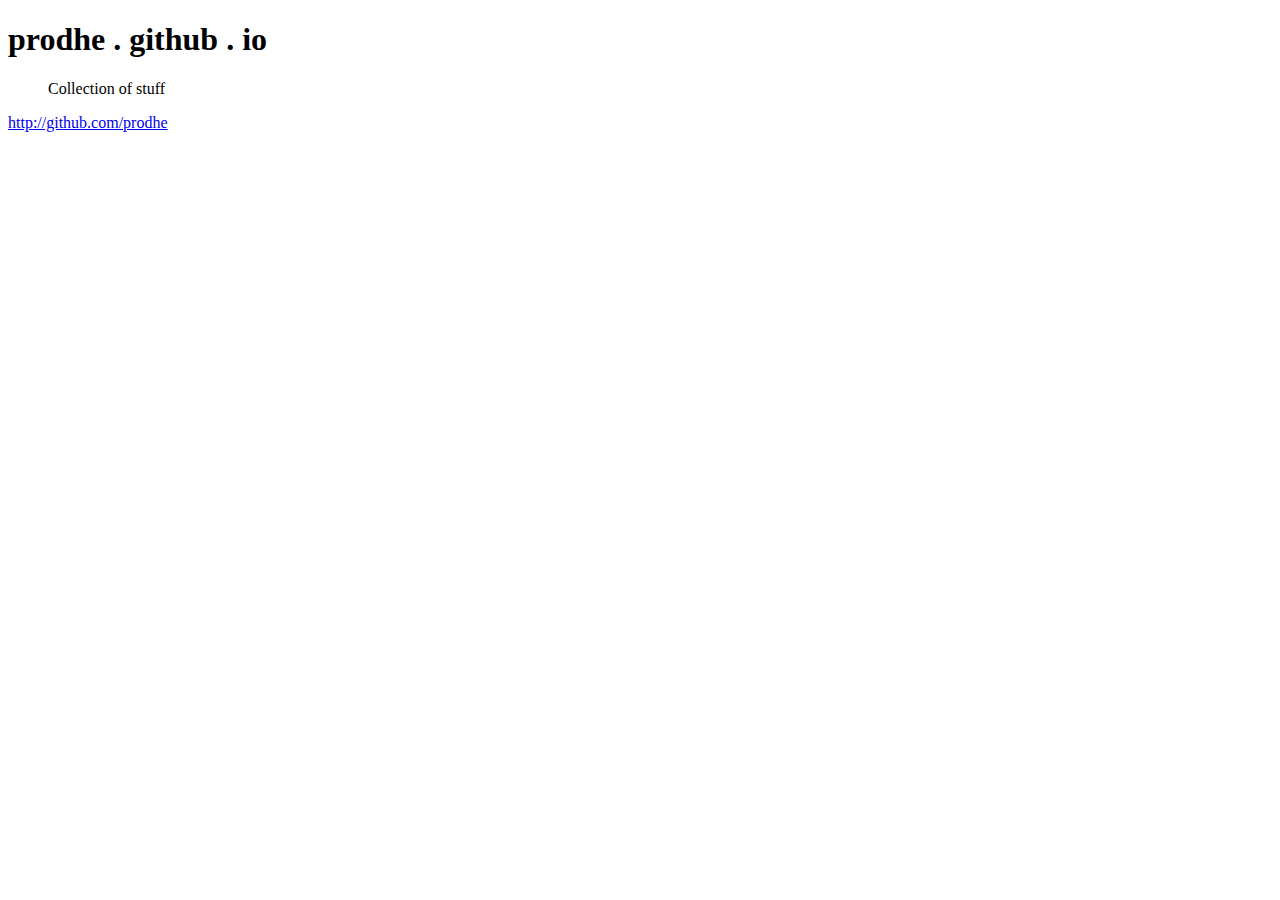
==== index.html @ bbc9647e "layout from my basic markdown engine" ====
<!DOCTYPE html>
<html>
<head>
  <meta charset="utf-8">
  <meta name="generator" content="pandoc">
  <meta name="viewport" content="width=device-width, initial-scale=1.0, user-scalable=yes">
  <title>prodhe . github . io</title>
  <style type="text/css">code{white-space: pre;}</style>
  <!--[if lt IE 9]>
    <script src="http://html5shim.googlecode.com/svn/trunk/html5.js"></script>
  <![endif]-->
  <link rel="stylesheet" href="../markdown.css">
</head>
<body>
<header>
<h1 class="title">prodhe . github . io</h1>
<blockquote>
<p>Collection of stuff</p>
</blockquote>
</header>
<main>
<p><a href="http://github.com/prodhe" class="uri">http://github.com/prodhe</a></p>
</main>
</body>
</html>
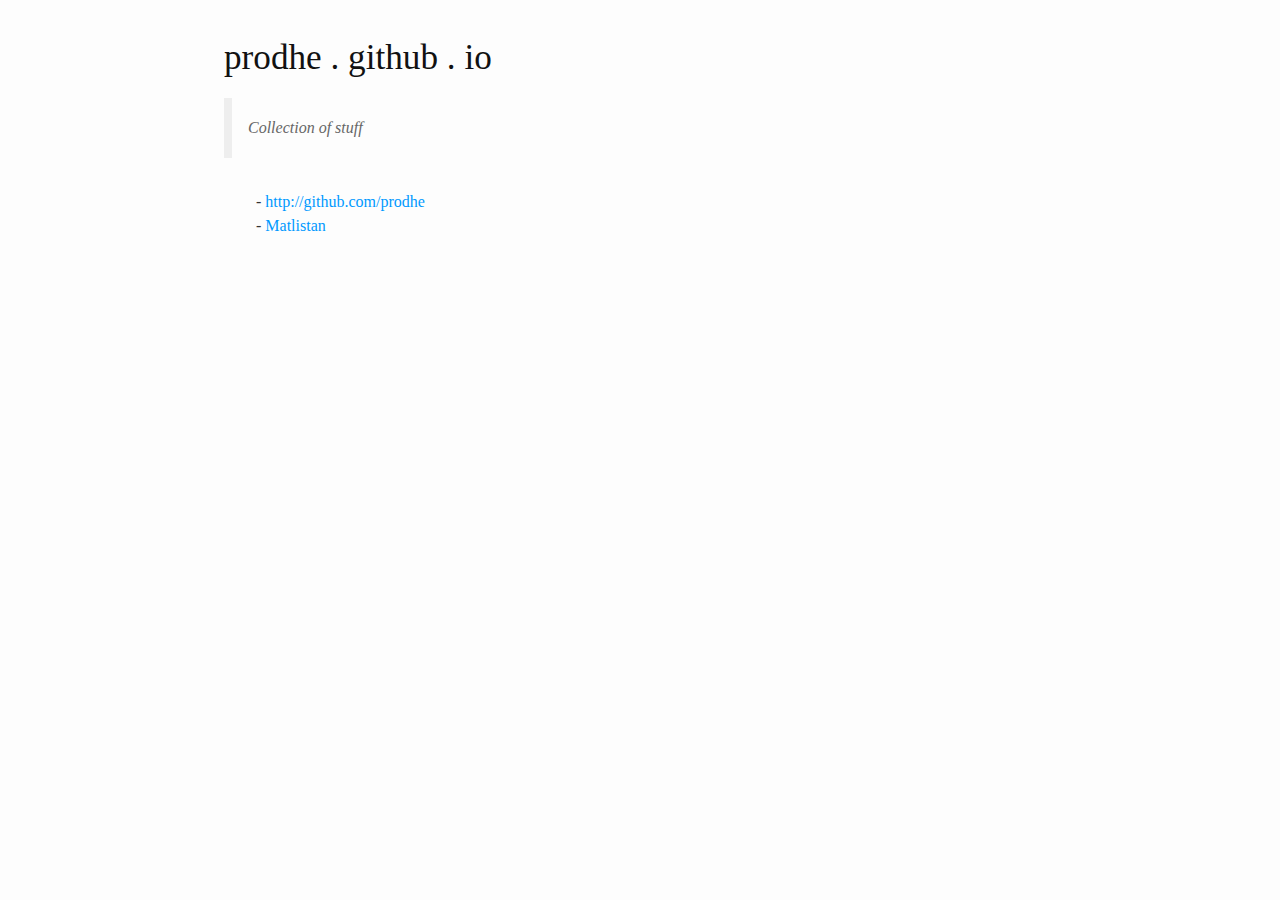
==== commit f6fa77ee: "link added" ====
--- a/index.html
+++ b/index.html
@@ -19,7 +19,10 @@
 </blockquote>
 </header>
 <main>
-<p><a href="http://github.com/prodhe" class="uri">http://github.com/prodhe</a></p>
+<ul>
+<li><a href="http://github.com/prodhe" class="uri">http://github.com/prodhe</a></li>
+<li><a href="http://prodhe.github.io/matlistan/">Matlistan</a></li>
+</ul>
 </main>
 </body>
 </html>
--- a/markdown.css
+++ b/markdown.css
@@ -0,0 +1,278 @@
+html {
+    padding: 0;
+    margin: 0;
+    border: 0;
+    font-size: 12pt;
+}
+
+body {
+    background-color: #fdfdfd;
+    color: #333;
+    font-family: Georgia, Palatino, serif;
+    line-height: 1;
+    margin: 0 auto;
+    max-width: 52em;
+    padding: 1em;
+}
+
+header {
+    /* border-bottom: 1px dashed #cbcbcb; */
+    margin-bottom: 2em;
+}
+
+header div.authors {
+    display: block;
+    float: right;
+    margin-top: 0;
+    margin-bottom: 0;
+}
+
+header blockquote {
+    clear: both;
+    font-style: italic;
+}
+
+nav#TOC {
+    /* clear: both; */
+    float: right;
+    display: block;
+    /* margin-left: 36em; */
+    margin-right: -5em;
+    max-width: 17em;
+    padding: 1em;
+    position: relative;
+    /* border-left: 1px solid #000; */
+}
+
+nav#TOC a {
+    color: #666;
+    text-decoration: none;
+}
+
+nav#TOC a:hover {
+    color: #333;
+}
+
+nav#TOC ul {
+    list-style-type: none;
+    margin-left: 1em;
+}
+
+nav#TOC ul li:before {
+    /* content: ""; */
+    content: "\00BB \0020";
+}
+
+main {
+    max-width: 35em;
+}
+
+h1, h2, h3, h4 {
+    color: #111111;
+    font-weight: 400;
+}
+
+h1, h2, h3, h4, h5, p {
+    padding: 0;
+}
+
+h1 {
+    font-size: 2.2em;
+}
+
+h2 {
+    border-bottom: 1px dotted #bbb;
+    font-size: 1.7em;
+    margin-top: 0.7em;
+    padding-top: 1em;
+}
+
+h2.author {
+    font-size: 1.2em;
+    border: 0;
+    margin-top: 0;
+    margin-bottom: 0.2em;
+    padding-top: 0;
+}
+
+h3 {
+    font-size: 1.4em;
+}
+
+h3.date {
+    float: left;
+    font-size: 1.4em;
+    margin-top: 0;
+}
+
+h4 {
+    font-size: 1.1em;
+}
+
+h5 {
+    font-size: 1.1em;
+}
+
+a {
+    color: #0099ff;
+    margin: 0;
+    padding: 0;
+    vertical-align: baseline;
+    text-decoration: none;
+}
+
+a:hover {
+    text-decoration: none;
+    color: #ff6600;
+}
+
+/* a:visited { */
+/*     color: purple; */
+/* } */
+
+ul, ol {
+    padding: 0;
+    margin: 0;
+    margin-left: 2em;
+    list-style: none;
+}
+
+li {
+    line-height: 1.5;
+}
+
+li:before {
+    /* content: "\2023 \0020"; */
+    /* content: "\00B7 \0020"; */
+    content: "- \0020";
+}
+
+li ul {
+    margin-left: 1.5em;
+}
+
+p, ul, ol {
+    font-size: 1em;
+    line-height: 1.5;
+}
+
+pre {
+    background-color: #efefef;
+    border-left: 0.5em solid #ccc;
+    margin-left: 0;
+    overflow-x: auto;
+    overflow-y: hidden;
+    padding: 0.2em 1em;
+    white-space: pre-wrap;
+}
+
+pre code {
+    padding: 0;
+    border: 0;
+}
+
+code {
+    background-color: #efefef;
+    border: 1px solid #ccc;
+    font-family: Consolas, Monaco, Andale Mono, monospace;
+    font-size: 0.9em;
+    line-height: 1.5;
+    padding: 0.1em;
+}
+
+aside {
+    display: block;
+    float: right;
+}
+
+figure {
+    display: block;
+    margin: 0 auto;
+    padding: 0.5em;
+    width: 18em;
+}
+
+figure figcaption {
+    font-style: italic;
+    font-size: 0.9em;
+    line-height: 1.3;
+}
+
+figure img {
+    border: 1px solid #333;
+}
+
+blockquote {
+    border-left: 0.5em solid #eee;
+    margin-left: 0;
+    padding: 0.1em 1em;
+}
+
+blockquote cite {
+    color: #bfbfbf;
+    font-size: 0.9em;
+    line-height: 1.25em;
+}
+
+blockquote cite:before {
+    content: '\2014 \00A0';
+}
+
+
+blockquote p {
+    color: #666;
+}
+
+hr {
+    color: #999;
+    margin: 1.5em auto;
+    width: 100%;
+}
+
+/*
+ * Floating classes
+ */
+
+.right {
+    float: right;
+}
+
+
+/*
+ * Responsive media queries
+ */
+
+@media screen and (max-width: 52em) {
+    nav#TOC {
+        margin: 0;
+        padding: 0;
+        position: relative;
+    }
+    
+    nav#TOC ul {
+        margin-left: 0;
+    }
+}
+
+@media screen and (max-width: 480px) {
+
+    header div.authors {
+        float: none;
+    }
+    
+    h3.date {
+        float: none;
+    }
+
+    figure {
+        width: 100%;
+        height: auto;
+        padding: 0.5em 0;
+    }
+
+    figure img {
+        width: 100%;
+        height: auto;
+    }
+
+}
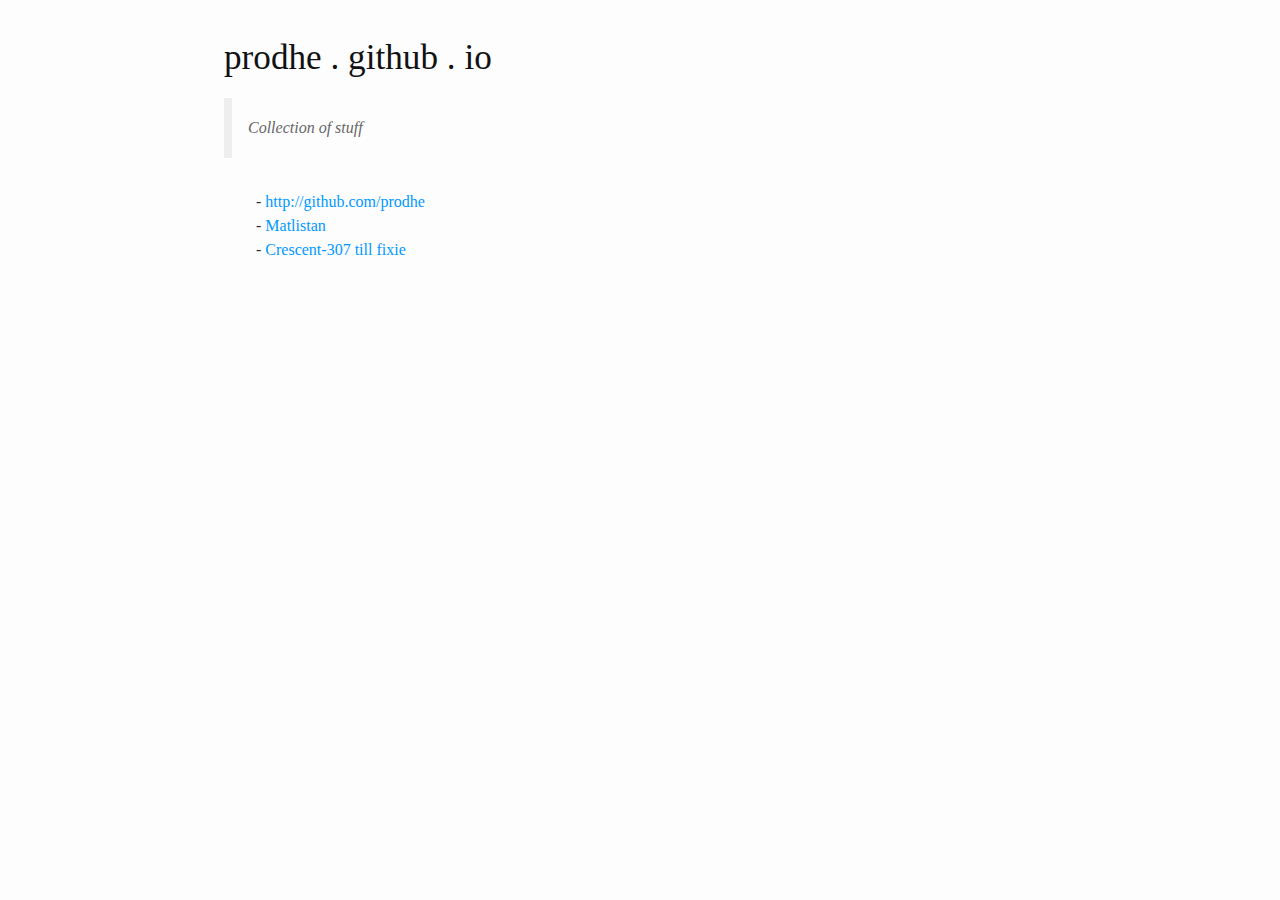
==== commit 0917a255: "added link to crescent-307 subsite and fixed style ref" ====
--- a/index.html
+++ b/index.html
@@ -9,7 +9,7 @@
   <!--[if lt IE 9]>
     <script src="http://html5shim.googlecode.com/svn/trunk/html5.js"></script>
   <![endif]-->
-  <link rel="stylesheet" href="../markdown.css">
+  <link rel="stylesheet" href="./markdown.css">
 </head>
 <body>
 <header>
@@ -22,6 +22,7 @@
 <ul>
 <li><a href="http://github.com/prodhe" class="uri">http://github.com/prodhe</a></li>
 <li><a href="http://prodhe.github.io/matlistan/">Matlistan</a></li>
+<li><a href="http://prodhe.github.io/crescent-307/">Crescent-307 till fixie</a></li>
 </ul>
 </main>
 </body>
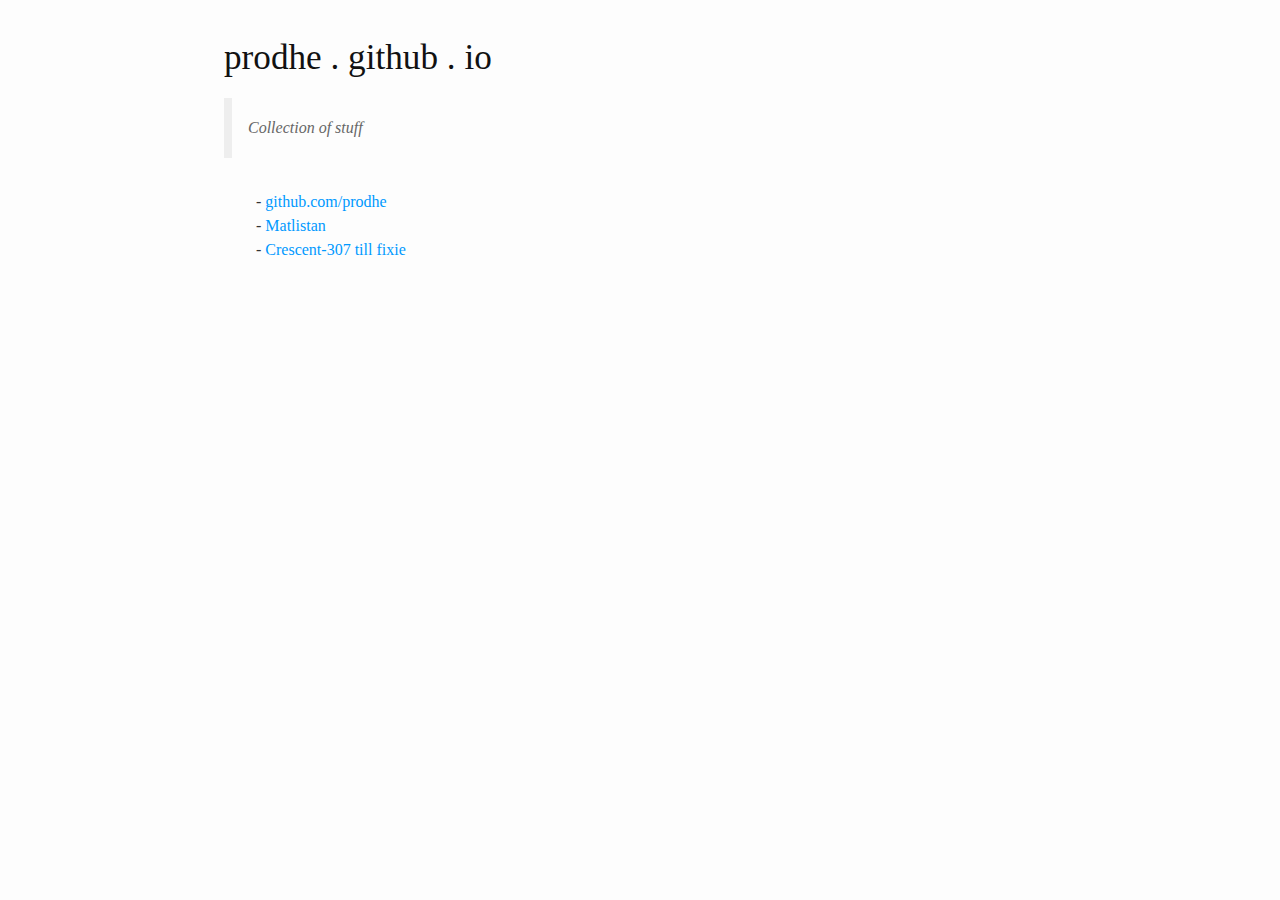
==== commit 3be3f3e7: "switching to https" ====
--- a/index.html
+++ b/index.html
@@ -20,9 +20,9 @@
 </header>
 <main>
 <ul>
-<li><a href="http://github.com/prodhe" class="uri">http://github.com/prodhe</a></li>
-<li><a href="http://prodhe.github.io/matlistan/">Matlistan</a></li>
-<li><a href="http://prodhe.github.io/crescent-307/">Crescent-307 till fixie</a></li>
+<li><a href="https://github.com/prodhe" class="uri">github.com/prodhe</a></li>
+<li><a href="https://prodhe.github.io/foodlist/">Matlistan</a></li>
+<li><a href="https://prodhe.github.io/crescent-307/">Crescent-307 till fixie</a></li>
 </ul>
 </main>
 </body>
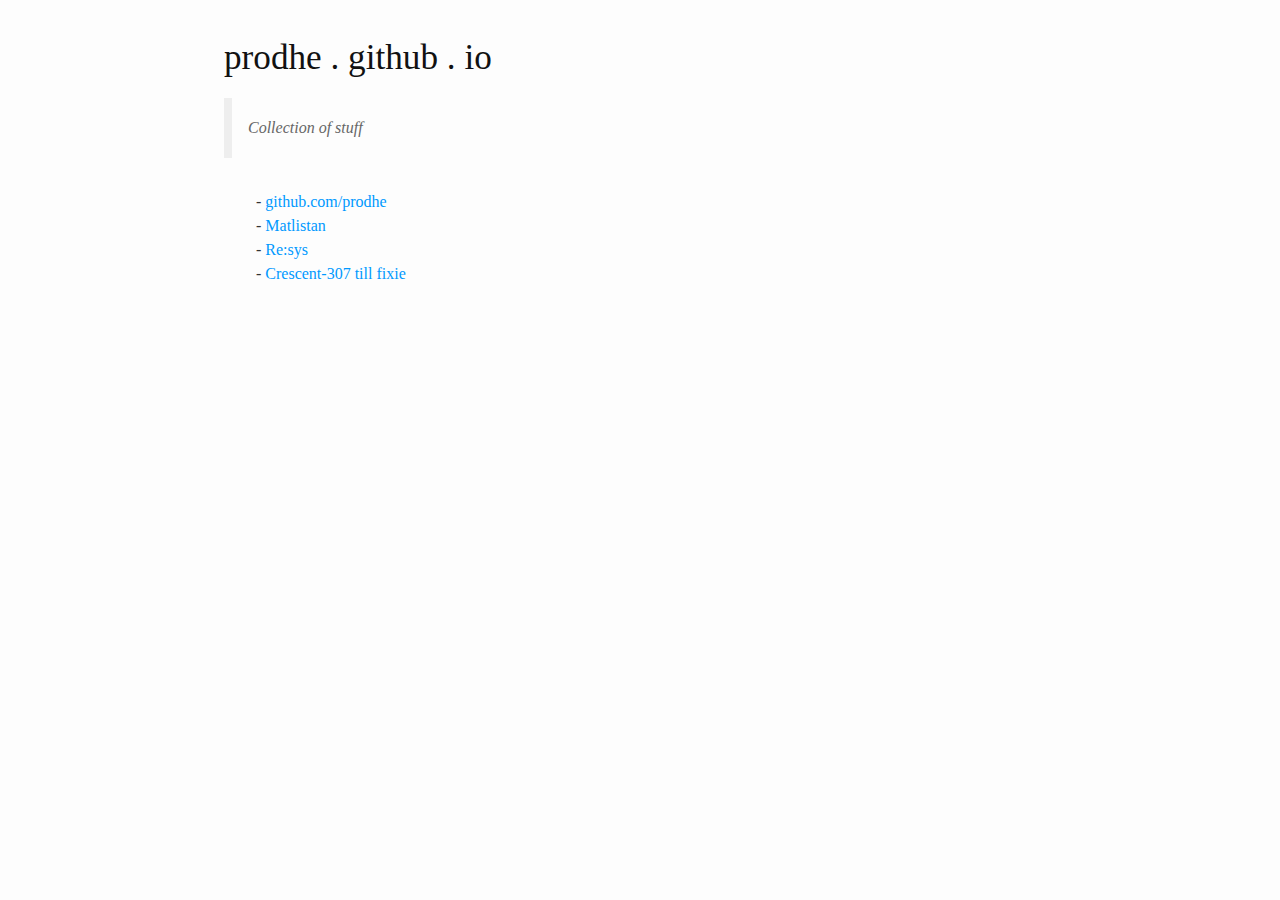
==== commit 2c1b75f2: "add link to resys" ====
--- a/index.html
+++ b/index.html
@@ -22,6 +22,7 @@
 <ul>
 <li><a href="https://github.com/prodhe" class="uri">github.com/prodhe</a></li>
 <li><a href="https://prodhe.github.io/foodlist/">Matlistan</a></li>
+<li><a href="https://prodhe.github.io/resys/">Re:sys</a></li>
 <li><a href="https://prodhe.github.io/crescent-307/">Crescent-307 till fixie</a></li>
 </ul>
 </main>
